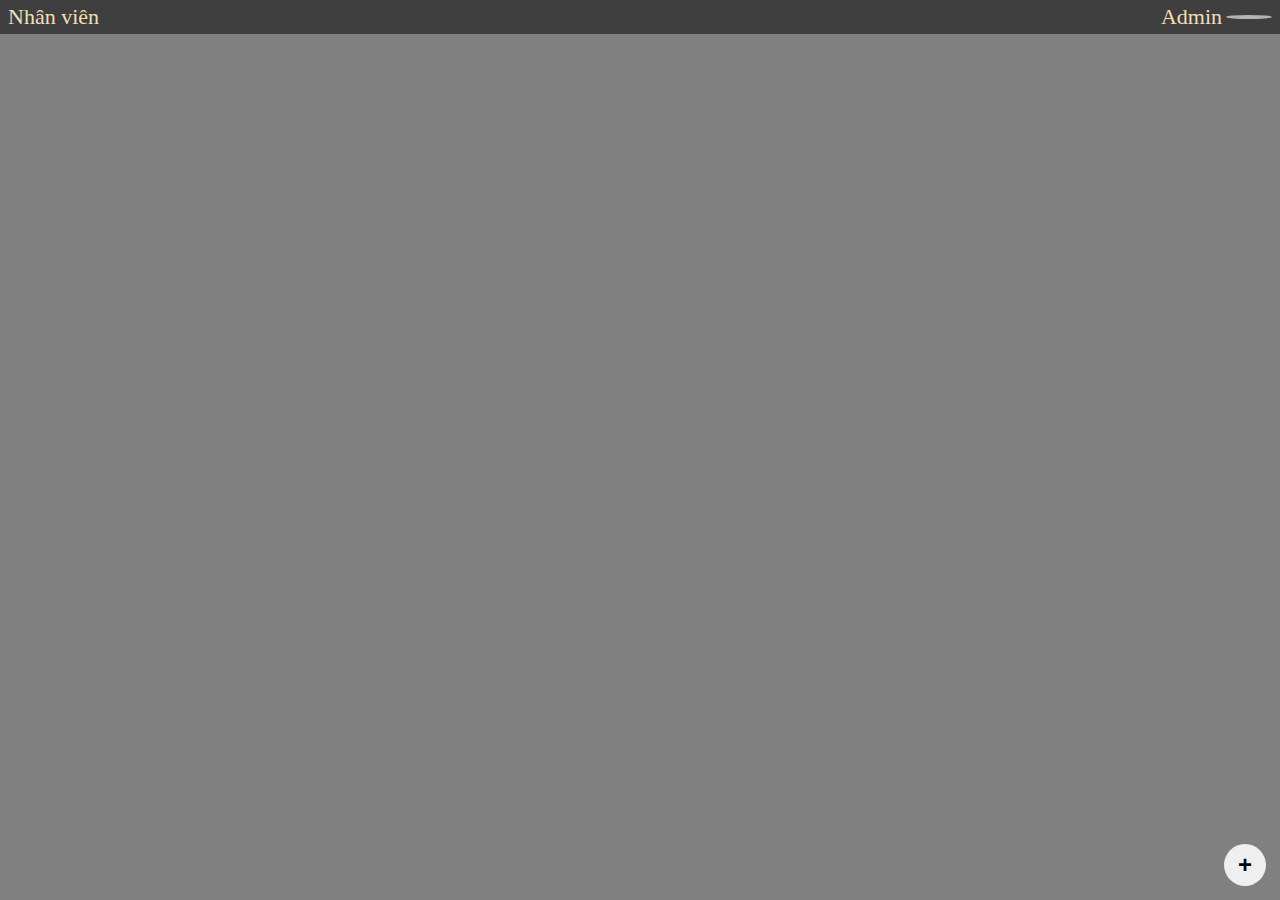
==== employee.html @ d5fc3573 "moi" ====
<!DOCTYPE html>
<html lang="en">
<head>
  <meta charset="UTF-8">
  <meta name="viewport" content="width=device-width, initial-scale=1.0">
  <title>Document</title>
  <link href="adminStyle.css" rel="stylesheet" />
  <link href="employeeStyle.css" rel="stylesheet" />
  <script src="https://ajax.googleapis.com/ajax/libs/jquery/3.7.1/jquery.min.js"></script>
  <script src="employee.js"></script>
</head>
<body>
  <div id="header" class="row">
    <span>Nhân viên</span>
    <div style="flex: 1;"></div>
    <span>Admin</span>
    <img src="image/hacker.png" alt="" id="avatar" />
  </div>
  <div id="list"></div>
  <div id="popup">
    <div class="background">
      <div class="field-name">Ảnh demo</div>
      <input type="text" id="url"/>
      <div class="field-name">Tên user</div>
      <input type="text" id="name" />
      <br />
      <button 
        class="btn update"
        onclick="">
        Update
      </button>
    </div>
  </div>

  <button id="add" onclick="addUser()">+</button>

</body>
</html>
---- adminStyle.css ----
body {
  display: flex;
  flex-direction: row;
  padding: 0;
  margin: 0;
  min-height: 100vh;
  background: gray;
  font-size: 18px;
}

.row {
  display: flex;
  flex-direction: row;
  align-items: center;
}

.column {
  display: flex;
  flex-direction: column;
}

#menu {
  background: #111729;
  width: 240px;
  color: #f3e7d0;
  padding: 10px 4px ;
}

#logo {
  width: 50px;
  margin-right: 10px;
}

.menu-item {
  padding: 13px 8px;
  border-top: 1px solid gray;
  border-bottom: 1px solid gray;
  cursor: pointer;
}

.menu-item:hover {
  background-color: #2e3c69;
}

.icon {
  width: 30px;
  margin-right: 9px;
}

#content {
  flex: 1;
}

#avatar {
  width: 42px;
  border-radius: 50%;
  background: white;
  border: 2px solid #b7b1b1;
  margin-left: 4px;
}

#header {
  font-size: 22px;
  color: wheat;
  padding: 4px 8px;
  background: #3f3f3f;
}

.product {
  border-bottom: 1px solid wheat;
  color: white;
  font-size: 22px;
}
.product-img {
  width: 65px;
  border-radius: 5px;
  margin: 4px 8px;
}

.number {
  margin-left: auto;
}

.count {
  color: red;
  margin-right: 20px;
}

button {
  font-size: 24px;
  font-weight: 700;
  padding: 4px 12px;
  border-radius: 6px;
  border: none;
  margin: 4px;
}

.line {
  border-bottom: 1px solid wheat;
}

iframe {
  height: 100vh;
  border: none;
}
---- employeeStyle.css ----
body {
  display: flex;
  flex-direction: column;
}

.item {
  background-color: bisque;
  display: flex;
  flex-direction: row;
  align-items: center;
}
.avatar {
  width: 40px;
  height: 40px;
  background-color: gray;
  border-radius: 20px;
  margin: 6px;
}
.name {}
.blank {
  flex: 1;
}
.btn {
  font-size: 16px;
  padding: 10px 16px;
  border-radius: 4px;
  border: 1px solid gray;
}
.delete {}
.edit {}

#popup {
  position: fixed;
  top: 0;
  bottom: 0;
  left: 0;
  right: 0;
  background: rgb(0 0 0 / 68%);
  display: flex;
  flex-direction: column;
  justify-content: center;
  align-items: center;
  /* visibility: hidden; */
}
.background {
  background-color: #bcb8b8;
  padding: 22px;
  border-radius: 6px;
}
.field-name {

}

input {
  width: 260px;
  height: 32px;
  border-radius: 6px;
  border: none;
  margin-bottom: 10px;
}

.update {
  margin-left: 85px;
}

#add {
  position: fixed;
  bottom: 10px;
  right: 10px;
  border-radius: 50%;
  width: 42px;
  height: 42px;
  cursor: pointer;
}
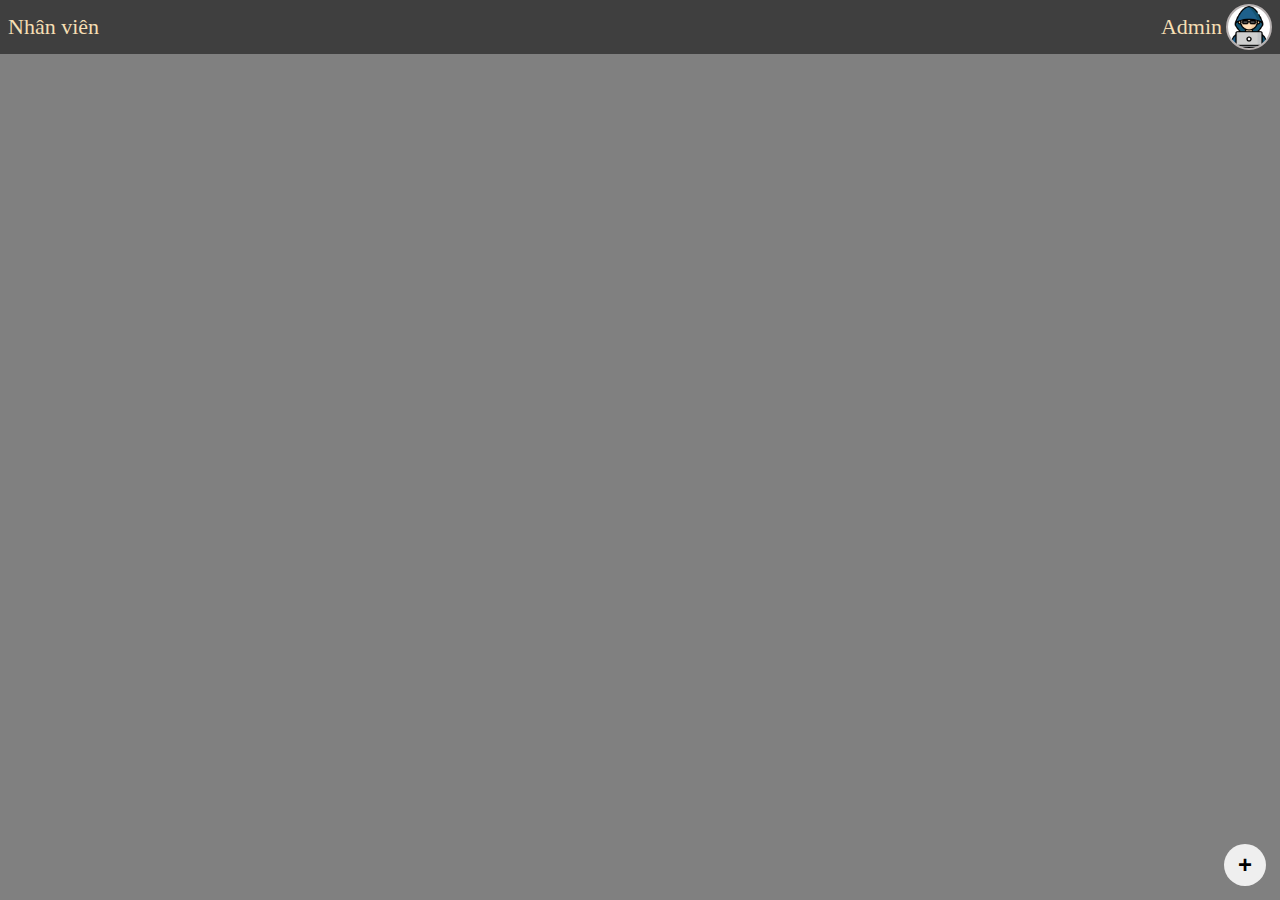
==== commit f575dd97: "Update employee.html" ====
--- a/employee.html
+++ b/employee.html
@@ -14,7 +14,7 @@
     <span>Nhân viên</span>
     <div style="flex: 1;"></div>
     <span>Admin</span>
-    <img src="image/hacker.png" alt="" id="avatar" />
+    <img src="hacker.png" alt="" id="avatar" />
   </div>
   <div id="list"></div>
   <div id="popup">
@@ -35,4 +35,4 @@
   <button id="add" onclick="addUser()">+</button>
 
 </body>
-</html>+</html>
